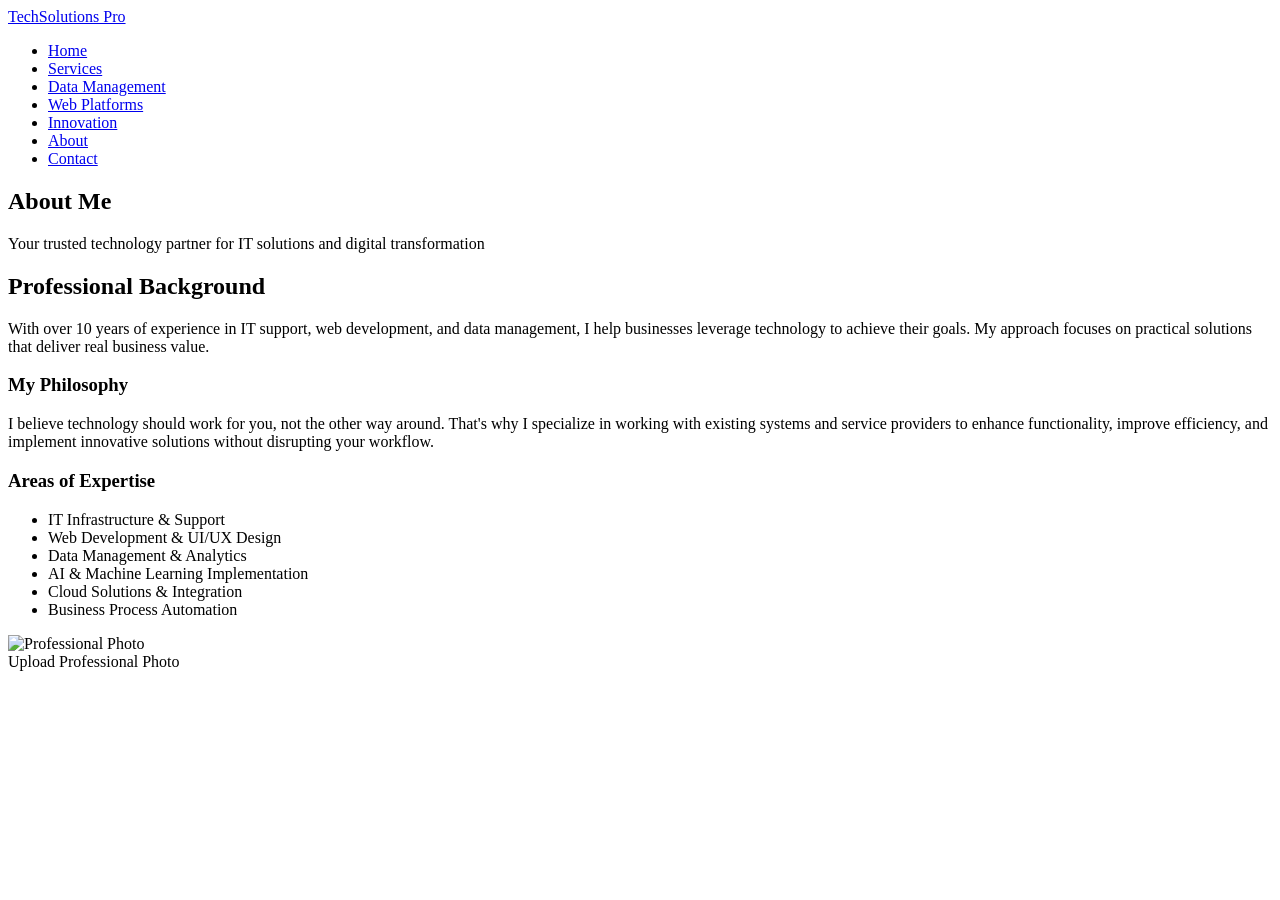
==== about.html @ 41868c8a "Create about.html" ====
<!DOCTYPE html>
<html lang="en">
<head>
    <meta charset="UTF-8">
    <meta name="viewport" content="width=device-width, initial-scale=1.0">
    <title>About | TechSolutions Pro</title>
    <link rel="stylesheet" href="style.css">
</head>
<body>
    <header>
        <div class="container header-container">
            <a href="index.html" class="logo">TechSolutions Pro</a>
            <nav>
                <ul>
                    <li><a href="index.html">Home</a></li>
                    <li><a href="services.html">Services</a></li>
                    <li><a href="data-management.html">Data Management</a></li>
                    <li><a href="web-platforms.html">Web Platforms</a></li>
                    <li><a href="innovation.html">Innovation</a></li>
                    <li><a href="about.html" class="active">About</a></li>
                    <li><a href="contact.html" class="btn">Contact</a></li>
                </ul>
            </nav>
        </div>
    </header>

    <section class="page-header">
        <div class="container">
            <h1>About Me</h1>
            <p>Your trusted technology partner for IT solutions and digital transformation</p>
        </div>
    </section>

    <section class="page-content">
        <div class="container">
            <div class="about-content">
                <div class="about-text">
                    <h2>Professional Background</h2>
                    <p>With over 10 years of experience in IT support, web development, and data management, I help businesses leverage technology to achieve their goals. My approach focuses on practical solutions that deliver real business value.</p>
                    
                    <h3>My Philosophy</h3>
                    <p>I believe technology should work for you, not the other way around. That's why I specialize in working with existing systems and service providers to enhance functionality, improve efficiency, and implement innovative solutions without disrupting your workflow.</p>
                    
                    <h3>Areas of Expertise</h3>
                    <ul>
                        <li>IT Infrastructure & Support</li>
                        <li>Web Development & UI/UX Design</li>
                        <li>Data Management & Analytics</li>
                        <li>AI & Machine Learning Implementation</li>
                        <li>Cloud Solutions & Integration</li>
                        <li>Business Process Automation</li>
                    </ul>
                </div>
                
                <div class="about-image">
                    <img src="https://via.placeholder.com/400x400" alt="Professional Photo" class="profile-img" id="profileImage">
                    <div class="upload-btn" id="uploadTrigger">Upload Professional Photo</div>
                    <input type="file" id="photoUpload" accept="image/*" style="display: none;">
                </div>
            </div>
        </div>
    </section>

    <footer>
        <!-- Footer content -->
    </footer>
    <script src="script.js"></script>
</body>
</html>
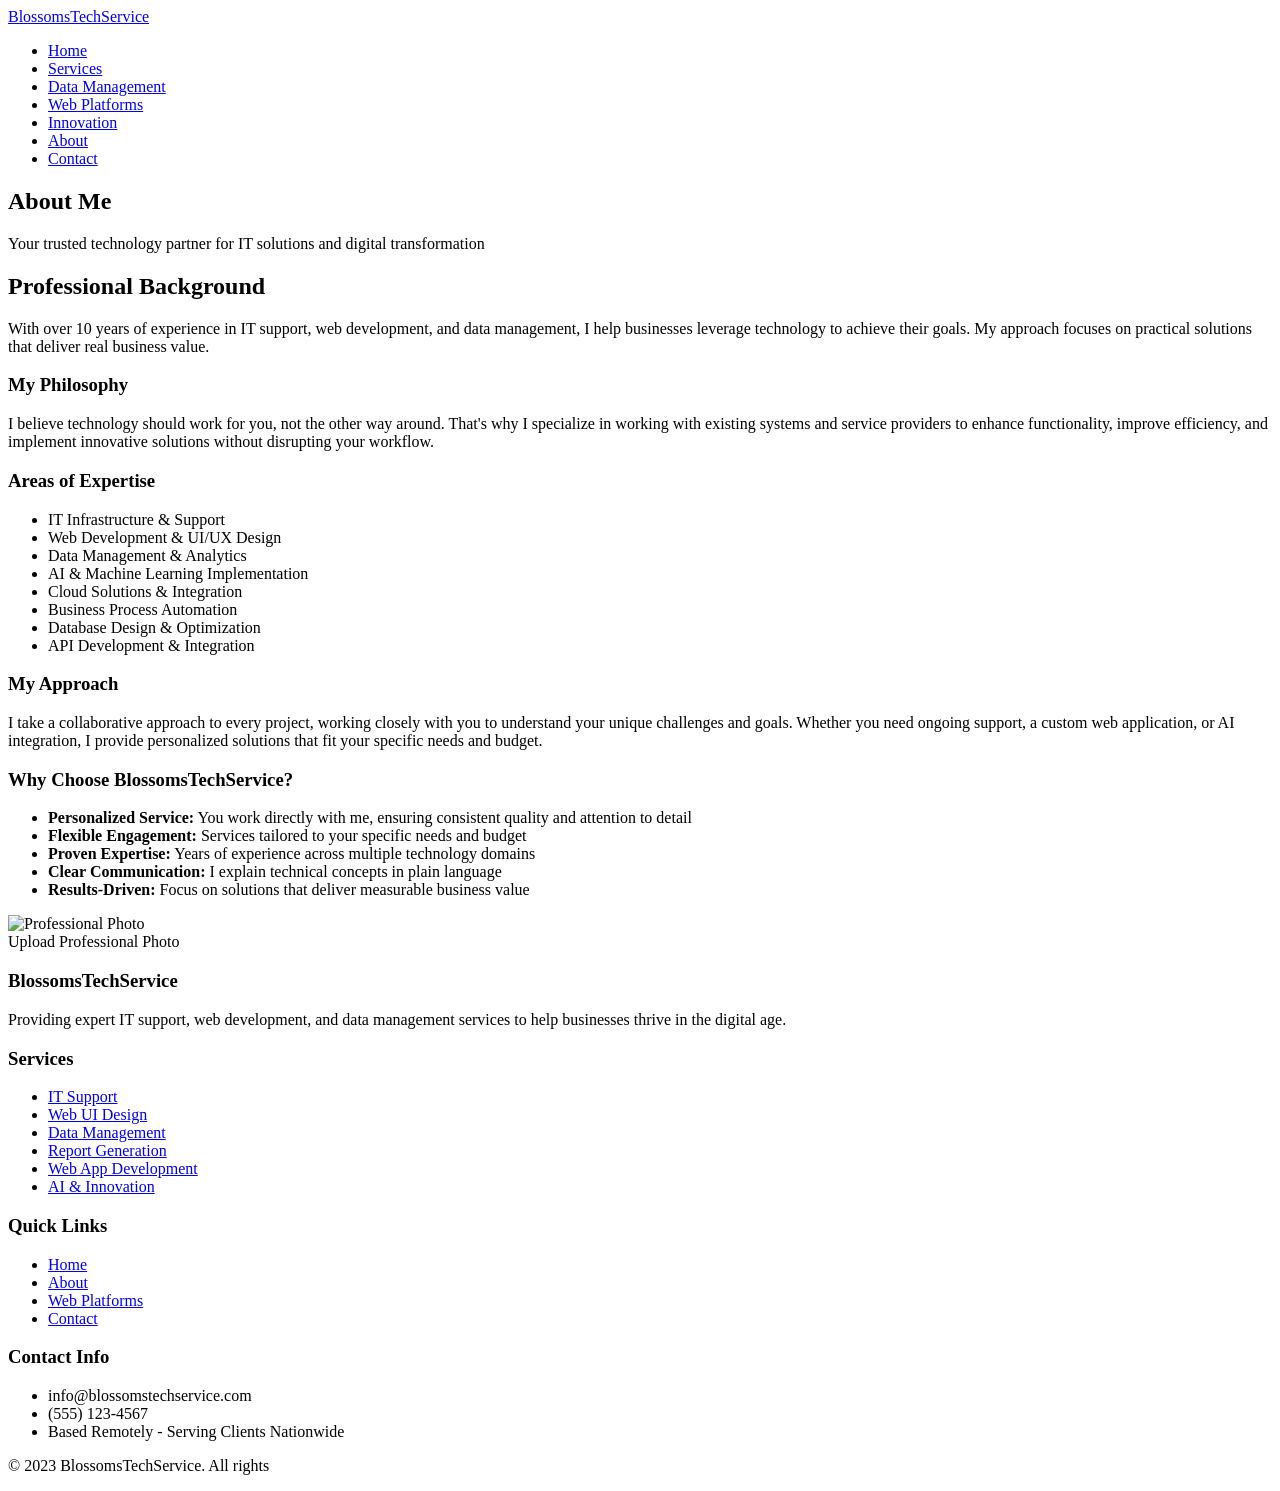
==== commit 717404d6: "Update about.html" ====
--- a/about.html
+++ b/about.html
@@ -3,13 +3,13 @@
 <head>
     <meta charset="UTF-8">
     <meta name="viewport" content="width=device-width, initial-scale=1.0">
-    <title>About | TechSolutions Pro</title>
+    <title>About | BlossomsTechService</title>
     <link rel="stylesheet" href="style.css">
 </head>
 <body>
     <header>
         <div class="container header-container">
-            <a href="index.html" class="logo">TechSolutions Pro</a>
+            <a href="index.html" class="logo">BlossomsTechService</a>
             <nav>
                 <ul>
                     <li><a href="index.html">Home</a></li>
@@ -49,6 +49,20 @@
                         <li>AI & Machine Learning Implementation</li>
                         <li>Cloud Solutions & Integration</li>
                         <li>Business Process Automation</li>
+                        <li>Database Design & Optimization</li>
+                        <li>API Development & Integration</li>
+                    </ul>
+
+                    <h3>My Approach</h3>
+                    <p>I take a collaborative approach to every project, working closely with you to understand your unique challenges and goals. Whether you need ongoing support, a custom web application, or AI integration, I provide personalized solutions that fit your specific needs and budget.</p>
+
+                    <h3>Why Choose BlossomsTechService?</h3>
+                    <ul>
+                        <li><strong>Personalized Service:</strong> You work directly with me, ensuring consistent quality and attention to detail</li>
+                        <li><strong>Flexible Engagement:</strong> Services tailored to your specific needs and budget</li>
+                        <li><strong>Proven Expertise:</strong> Years of experience across multiple technology domains</li>
+                        <li><strong>Clear Communication:</strong> I explain technical concepts in plain language</li>
+                        <li><strong>Results-Driven:</strong> Focus on solutions that deliver measurable business value</li>
                     </ul>
                 </div>
                 
@@ -62,8 +76,45 @@
     </section>
 
     <footer>
-        <!-- Footer content -->
-    </footer>
-    <script src="script.js"></script>
-</body>
-</html>
+        <div class="container">
+            <div class="footer-content">
+                <div class="footer-column">
+                    <h3>BlossomsTechService</h3>
+                    <p>Providing expert IT support, web development, and data management services to help businesses thrive in the digital age.</p>
+                    <div class="social-links">
+                        <a href="#"><i class="fab fa-linkedin-in"></i></a>
+                        <a href="#"><i class="fab fa-twitter"></i></a>
+                        <a href="#"><i class="fab fa-github"></i></a>
+                    </div>
+                </div>
+                <div class="footer-column">
+                    <h3>Services</h3>
+                    <ul>
+                        <li><a href="services.html#it-support">IT Support</a></li>
+                        <li><a href="services.html#web-design">Web UI Design</a></li>
+                        <li><a href="data-management.html">Data Management</a></li>
+                        <li><a href="services.html#reports">Report Generation</a></li>
+                        <li><a href="services.html#webapps">Web App Development</a></li>
+                        <li><a href="innovation.html">AI & Innovation</a></li>
+                    </ul>
+                </div>
+                <div class="footer-column">
+                    <h3>Quick Links</h3>
+                    <ul>
+                        <li><a href="index.html">Home</a></li>
+                        <li><a href="about.html">About</a></li>
+                        <li><a href="web-platforms.html">Web Platforms</a></li>
+                        <li><a href="contact.html">Contact</a></li>
+                    </ul>
+                </div>
+                <div class="footer-column">
+                    <h3>Contact Info</h3>
+                    <ul>
+                        <li><i class="fas fa-envelope"></i> info@blossomstechservice.com</li>
+                        <li><i class="fas fa-phone"></i> (555) 123-4567</li>
+                        <li><i class="fas fa-map-marker-alt"></i> Based Remotely - Serving Clients Nationwide</li>
+                    </ul>
+                </div>
+            </div>
+            <div class="copyright">
+                <p>&copy; 2023 BlossomsTechService. All rights
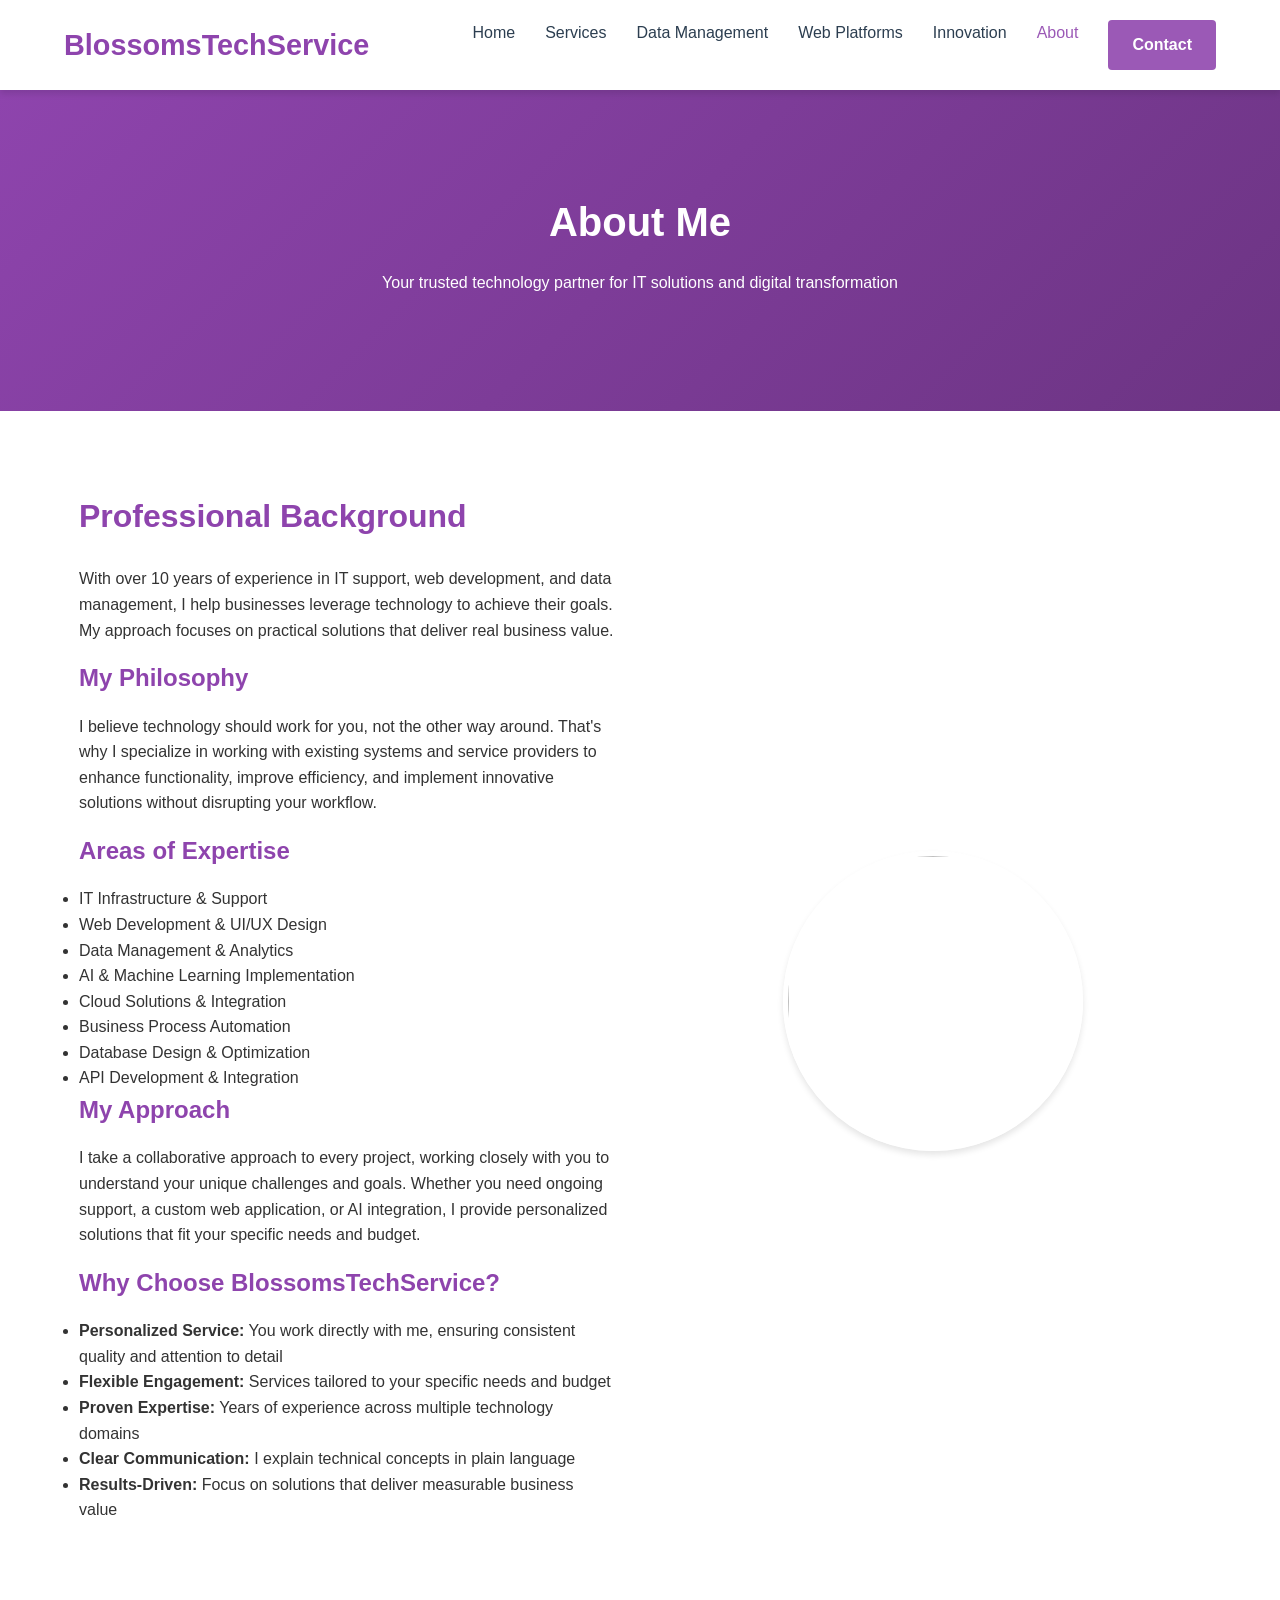
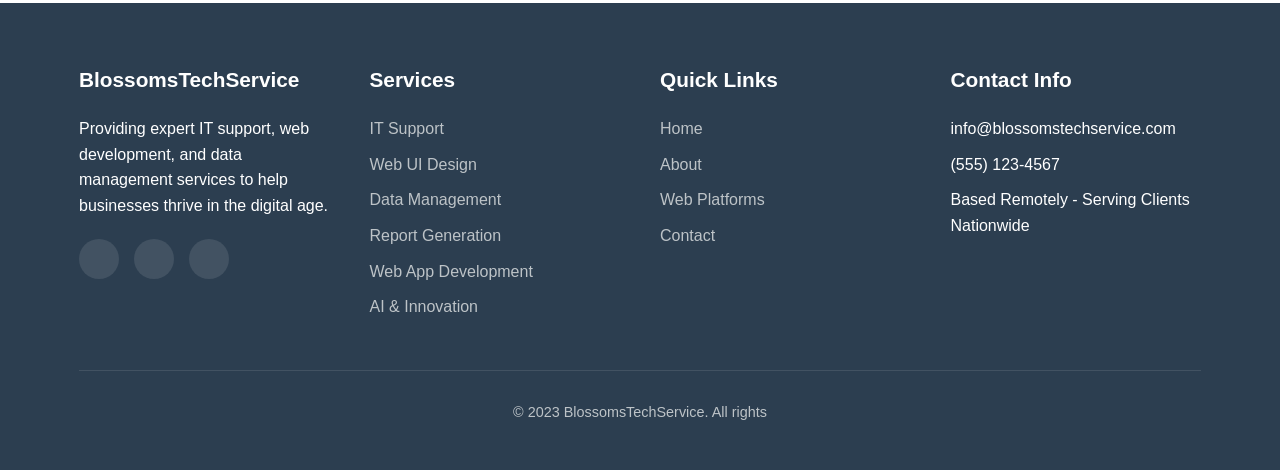
==== commit 9e057366: "Update about.html" ====
--- a/about.html
+++ b/about.html
@@ -67,9 +67,7 @@
                 </div>
                 
                 <div class="about-image">
-                    <img src="https://via.placeholder.com/400x400" alt="Professional Photo" class="profile-img" id="profileImage">
-                    <div class="upload-btn" id="uploadTrigger">Upload Professional Photo</div>
-                    <input type="file" id="photoUpload" accept="image/*" style="display: none;">
+                    <img src="BTSCEO.png" class="profile-img" id="profileImage">
                 </div>
             </div>
         </div>
--- a/style.css
+++ b/style.css
@@ -0,0 +1,630 @@
+/* CSS Variables */
+:root {
+    --primary: #8e44ad;
+    --secondary: #9b59b6;
+    --accent: #e74c3c;
+    --light: #f8f9fa;
+    --dark: #2c3e50;
+    --text: #333;
+    --text-light: #7f8c8d;
+    --shadow: 0 4px 6px rgba(0, 0, 0, 0.1);
+    --transition: all 0.3s ease;
+}
+
+/* Base Styles */
+* {
+    margin: 0;
+    padding: 0;
+    box-sizing: border-box;
+}
+
+body {
+    font-family: 'Segoe UI', Tahoma, Geneva, Verdana, sans-serif;
+    line-height: 1.6;
+    color: var(--text);
+    background-color: #f9f9f9;
+}
+
+h1, h2, h3, h4 {
+    margin-bottom: 1rem;
+    color: var(--primary);
+}
+
+h1 {
+    font-size: 2.5rem;
+}
+
+h2 {
+    font-size: 2rem;
+    margin-bottom: 1.5rem;
+}
+
+h3 {
+    font-size: 1.5rem;
+}
+
+p {
+    margin-bottom: 1rem;
+}
+
+a {
+    text-decoration: none;
+    color: var(--secondary);
+    transition: var(--transition);
+}
+
+a:hover {
+    color: var(--accent);
+}
+
+.container {
+    width: 90%;
+    max-width: 1200px;
+    margin: 0 auto;
+    padding: 0 15px;
+}
+
+.btn {
+    display: inline-block;
+    padding: 12px 24px;
+    background-color: var(--secondary);
+    color: white;
+    border: none;
+    border-radius: 4px;
+    cursor: pointer;
+    font-weight: 600;
+    transition: var(--transition);
+    text-align: center;
+}
+
+.btn:hover {
+    background-color: var(--primary);
+    color: white;
+}
+
+.btn-outline {
+    background-color: transparent;
+    border: 2px solid var(--secondary);
+    color: var(--secondary);
+}
+
+.btn-outline:hover {
+    background-color: var(--secondary);
+    color: white;
+}
+
+section {
+    padding: 80px 0;
+}
+
+.section-title {
+    text-align: center;
+    margin-bottom: 3rem;
+}
+
+.section-title h2 {
+    position: relative;
+    display: inline-block;
+    padding-bottom: 10px;
+}
+
+.section-title h2::after {
+    content: '';
+    position: absolute;
+    bottom: 0;
+    left: 50%;
+    transform: translateX(-50%);
+    width: 80px;
+    height: 3px;
+    background-color: var(--secondary);
+}
+
+/* Header Styles */
+header {
+    background-color: white;
+    box-shadow: var(--shadow);
+    position: sticky;
+    top: 0;
+    z-index: 1000;
+}
+
+.header-container {
+    display: flex;
+    justify-content: space-between;
+    align-items: center;
+    padding: 20px 0;
+}
+
+.logo {
+    font-size: 1.8rem;
+    font-weight: 700;
+    color: var(--primary);
+}
+
+.logo span {
+    color: var(--secondary);
+}
+
+nav ul {
+    display: flex;
+    list-style: none;
+}
+
+nav ul li {
+    margin-left: 30px;
+}
+
+nav ul li a {
+    color: var(--dark);
+    font-weight: 500;
+}
+
+nav ul li a:hover,
+nav ul li a.active {
+    color: var(--secondary);
+}
+
+.mobile-menu-btn {
+    display: none;
+    background: none;
+    border: none;
+    font-size: 1.5rem;
+    color: var(--primary);
+    cursor: pointer;
+}
+
+/* Page Styles */
+.page-header {
+    background: linear-gradient(135deg, var(--primary) 0%, #6c3483 100%);
+    color: white;
+    padding: 100px 0;
+    text-align: center;
+}
+
+.page-header h1 {
+    color: white;
+    margin-bottom: 1rem;
+}
+
+.page-content {
+    padding: 80px 0;
+    background-color: white;
+}
+
+.service-detail {
+    margin-bottom: 50px;
+}
+
+.service-detail h2 {
+    color: var(--secondary);
+    margin-bottom: 20px;
+}
+
+.service-features {
+    display: grid;
+    grid-template-columns: repeat(auto-fit, minmax(250px, 1fr));
+    gap: 20px;
+    margin-top: 30px;
+}
+
+.feature {
+    background-color: var(--light);
+    padding: 20px;
+    border-radius: 8px;
+    border-left: 4px solid var(--secondary);
+}
+
+.feature i {
+    color: var(--secondary);
+    margin-right: 10px;
+}
+
+/* Hero Section */
+.hero {
+    background: linear-gradient(135deg, var(--primary) 0%, #6c3483 100%);
+    color: white;
+    padding: 120px 0;
+    text-align: center;
+}
+
+.hero h1 {
+    color: white;
+    font-size: 3rem;
+    margin-bottom: 1.5rem;
+}
+
+.hero p {
+    font-size: 1.2rem;
+    max-width: 700px;
+    margin: 0 auto 2rem;
+    color: var(--light);
+}
+
+.hero-btns {
+    display: flex;
+    justify-content: center;
+    gap: 15px;
+}
+
+.hero .btn {
+    background-color: var(--secondary);
+}
+
+.hero .btn-outline {
+    border-color: white;
+    color: white;
+}
+
+.hero .btn-outline:hover {
+    background-color: white;
+    color: var(--primary);
+}
+
+/* Services Section */
+.services-grid {
+    display: grid;
+    grid-template-columns: repeat(auto-fit, minmax(300px, 1fr));
+    gap: 30px;
+}
+
+.service-card {
+    background-color: white;
+    border-radius: 8px;
+    padding: 30px;
+    box-shadow: var(--shadow);
+    transition: var(--transition);
+    text-align: center;
+    border-top: 4px solid var(--secondary);
+}
+
+.service-card:hover {
+    transform: translateY(-10px);
+    box-shadow: 0 10px 20px rgba(0, 0, 0, 0.1);
+}
+
+.service-icon {
+    font-size: 3rem;
+    color: var(--secondary);
+    margin-bottom: 20px;
+}
+
+/* About Section */
+.about {
+    background-color: var(--light);
+}
+
+.about-content {
+    display: flex;
+    align-items: center;
+    gap: 50px;
+}
+
+.about-text {
+    flex: 1;
+}
+
+.about-image {
+    flex: 1;
+    text-align: center;
+}
+
+.profile-img {
+    width: 300px;
+    height: 300px;
+    border-radius: 50%;
+    object-fit: cover;
+    border: 5px solid white;
+    box-shadow: var(--shadow);
+}
+
+.upload-btn {
+    display: inline-block;
+    margin-top: 15px;
+    padding: 8px 16px;
+    background-color: var(--secondary);
+    color: white;
+    border-radius: 4px;
+    cursor: pointer;
+}
+
+/* Testimonials */
+.testimonials {
+    background-color: white;
+}
+
+.testimonial-slider {
+    max-width: 800px;
+    margin: 0 auto;
+    text-align: center;
+}
+
+.testimonial {
+    display: none;
+    padding: 30px;
+}
+
+.testimonial.active {
+    display: block;
+}
+
+.testimonial-text {
+    font-style: italic;
+    margin-bottom: 20px;
+    font-size: 1.1rem;
+}
+
+.testimonial-author {
+    font-weight: 600;
+    color: var(--primary);
+}
+
+.testimonial-dots {
+    display: flex;
+    justify-content: center;
+    margin-top: 20px;
+}
+
+.dot {
+    width: 12px;
+    height: 12px;
+    background-color: #ddd;
+    border-radius: 50%;
+    margin: 0 5px;
+    cursor: pointer;
+}
+
+.dot.active {
+    background-color: var(--secondary);
+}
+
+/* CTA Section */
+.cta {
+    background: linear-gradient(135deg, var(--secondary) 0%, #8e44ad 100%);
+    color: white;
+    text-align: center;
+    padding: 100px 0;
+}
+
+.cta h2 {
+    color: white;
+}
+
+.cta p {
+    max-width: 700px;
+    margin: 0 auto 2rem;
+}
+
+.cta .btn {
+    background-color: white;
+    color: var(--secondary);
+}
+
+.cta .btn:hover {
+    background-color: var(--primary);
+    color: white;
+}
+
+/* Footer */
+footer {
+    background-color: var(--dark);
+    color: white;
+    padding: 60px 0 30px;
+}
+
+.footer-content {
+    display: grid;
+    grid-template-columns: repeat(auto-fit, minmax(250px, 1fr));
+    gap: 40px;
+    margin-bottom: 40px;
+}
+
+.footer-column h3 {
+    color: white;
+    margin-bottom: 20px;
+    font-size: 1.3rem;
+}
+
+.footer-column ul {
+    list-style: none;
+}
+
+.footer-column ul li {
+    margin-bottom: 10px;
+}
+
+.footer-column ul li a {
+    color: #bdc3c7;
+}
+
+.footer-column ul li a:hover {
+    color: white;
+}
+
+.social-links {
+    display: flex;
+    gap: 15px;
+    margin-top: 20px;
+}
+
+.social-links a {
+    display: flex;
+    align-items: center;
+    justify-content: center;
+    width: 40px;
+    height: 40px;
+    background-color: rgba(255, 255, 255, 0.1);
+    border-radius: 50%;
+    color: white;
+    transition: var(--transition);
+}
+
+.social-links a:hover {
+    background-color: var(--secondary);
+    transform: translateY(-3px);
+}
+
+.copyright {
+    text-align: center;
+    padding-top: 30px;
+    border-top: 1px solid rgba(255, 255, 255, 0.1);
+    color: #bdc3c7;
+    font-size: 0.9rem;
+}
+
+/* Platform Cards */
+.platforms-grid {
+    display: grid;
+    grid-template-columns: repeat(auto-fit, minmax(250px, 1fr));
+    gap: 20px;
+    margin-top: 30px;
+}
+
+.platform-card {
+    background-color: var(--light);
+    padding: 25px;
+    border-radius: 8px;
+    text-align: center;
+    border-left: 4px solid var(--secondary);
+}
+
+/* Contact Form */
+.contact-content {
+    display: grid;
+    grid-template-columns: 1fr 1fr;
+    gap: 50px;
+}
+
+.form-group {
+    margin-bottom: 20px;
+}
+
+.form-group label {
+    display: block;
+    margin-bottom: 8px;
+    font-weight: 500;
+}
+
+.form-group input,
+.form-group select,
+.form-group textarea {
+    width: 100%;
+    padding: 12px;
+    border: 1px solid #ddd;
+    border-radius: 4px;
+    font-family: inherit;
+    font-size: 1rem;
+}
+
+.form-group textarea {
+    resize: vertical;
+    min-height: 120px;
+}
+
+.contact-item {
+    display: flex;
+    align-items: flex-start;
+    margin-bottom: 30px;
+    padding: 20px;
+    background-color: var(--light);
+    border-radius: 8px;
+}
+
+.contact-item i {
+    font-size: 1.5rem;
+    color: var(--secondary);
+    margin-right: 15px;
+    margin-top: 5px;
+}
+
+.contact-item h3 {
+    margin-bottom: 5px;
+    color: var(--primary);
+}
+
+/* FAQ Section */
+.faq-grid {
+    display: grid;
+    grid-template-columns: repeat(auto-fit, minmax(350px, 1fr));
+    gap: 30px;
+}
+
+.faq-item {
+    background-color: var(--light);
+    padding: 25px;
+    border-radius: 8px;
+    border-left: 4px solid var(--secondary);
+}
+
+.faq-item h3 {
+    color: var(--primary);
+    margin-bottom: 15px;
+}
+
+/* Responsive Styles */
+@media (max-width: 992px) {
+    .about-content {
+        flex-direction: column;
+    }
+    
+    .about-image {
+        order: -1;
+    }
+    
+    .contact-content {
+        grid-template-columns: 1fr;
+    }
+}
+
+@media (max-width: 768px) {
+    h1 {
+        font-size: 2rem;
+    }
+    
+    h2 {
+        font-size: 1.7rem;
+    }
+    
+    .hero h1 {
+        font-size: 2.2rem;
+    }
+    
+    .hero-btns {
+        flex-direction: column;
+        align-items: center;
+    }
+    
+    .hero-btns .btn {
+        width: 100%;
+        max-width: 300px;
+        margin-bottom: 10px;
+    }
+    
+    nav ul {
+        display: none;
+        position: absolute;
+        top: 100%;
+        left: 0;
+        width: 100%;
+        background-color: white;
+        flex-direction: column;
+        padding: 20px 0;
+        box-shadow: var(--shadow);
+    }
+    
+    nav ul.active {
+        display: flex;
+    }
+    
+    nav ul li {
+        margin: 10px 0;
+        text-align: center;
+    }
+    
+    .mobile-menu-btn {
+        display: block;
+    }
+    
+    .faq-grid {
+        grid-template-columns: 1fr;
+    }
+}
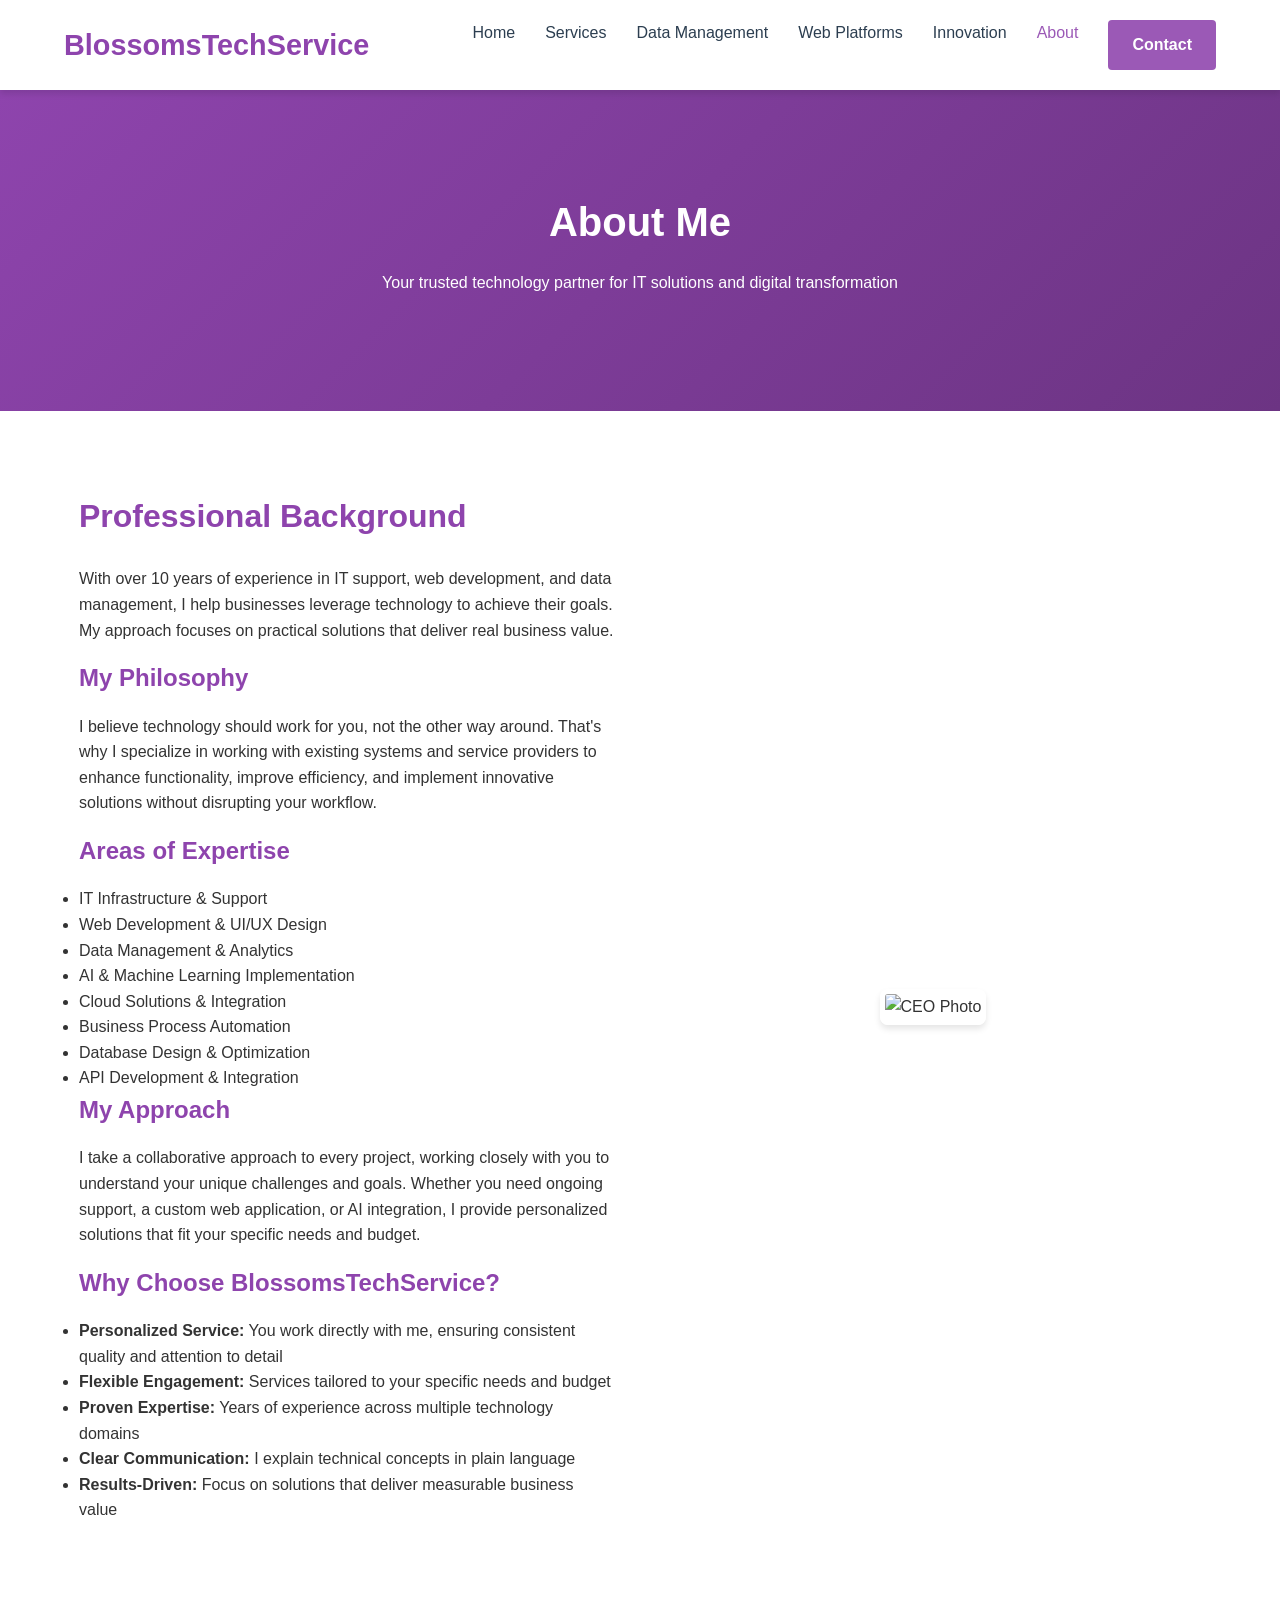
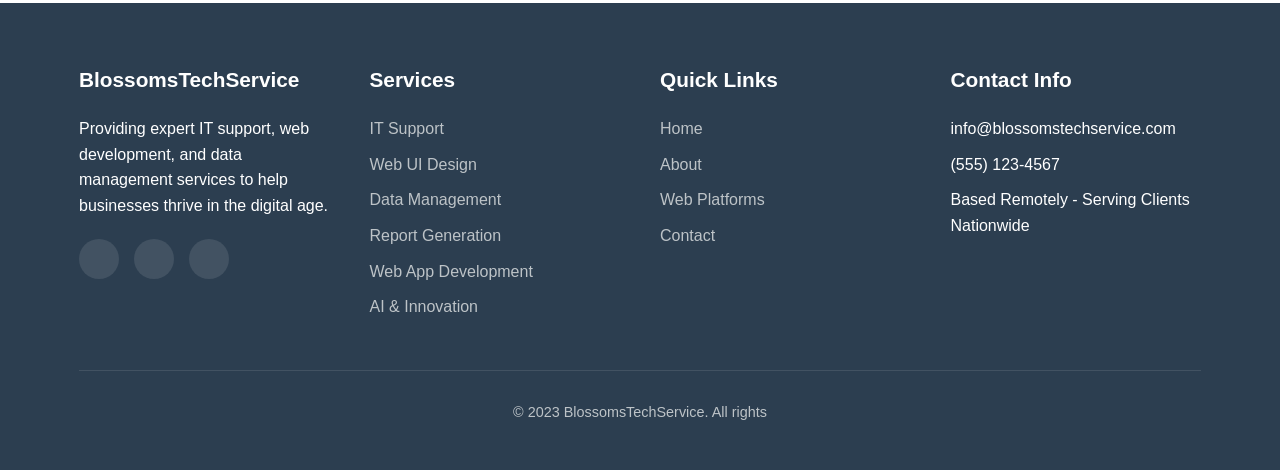
==== commit 06c2c509: "Update about.html" ====
--- a/about.html
+++ b/about.html
@@ -67,8 +67,7 @@
                 </div>
                 
                 <div class="about-image">
-                    <img src="BTSCEO.png" class="profile-img" id="profileImage">
-                </div>
+<img src="https://blossomstechservice.github.io/blossomstechservice/BTSCEO.png" class="profile-img" id="profileImage" alt="CEO Photo">                </div>
             </div>
         </div>
     </section>
--- a/style.css
+++ b/style.css
@@ -303,6 +303,7 @@
     flex: 1;
 }
 
+/* About Image Styles */
 .about-image {
     flex: 1;
     text-align: center;
@@ -311,12 +312,11 @@
 .profile-img {
     width: 300px;
     height: 300px;
-    border-radius: 50%;
+    border-radius: 8px;
     object-fit: cover;
     border: 5px solid white;
     box-shadow: var(--shadow);
 }
-
 .upload-btn {
     display: inline-block;
     margin-top: 15px;
